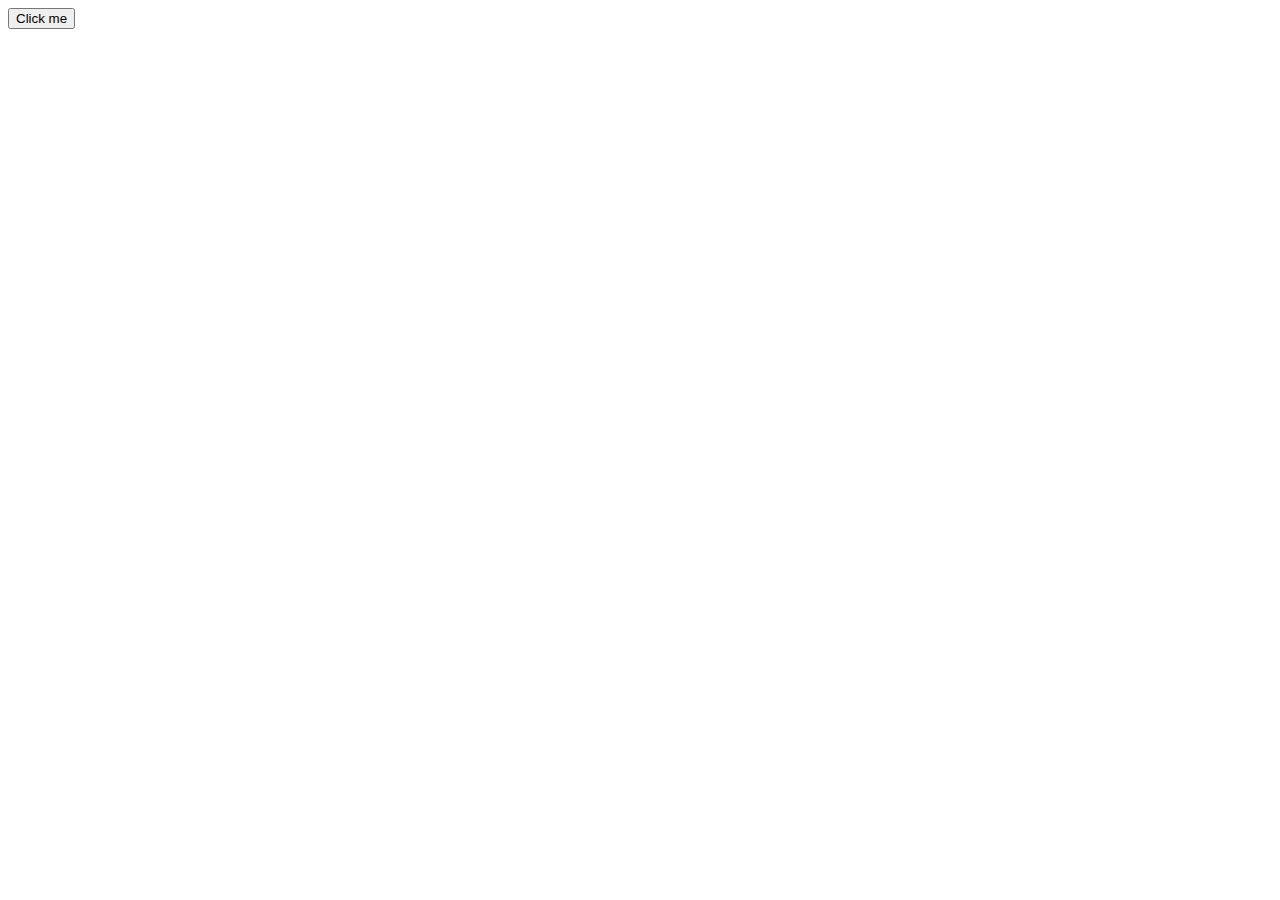
==== Background-changer/index.html @ 992fcefd "added basic  html" ====
<!DOCTYPE html>
<html lang="en">
<head>
    <meta charset="UTF-8">
    <meta name="viewport" content="width=device-width, initial-scale=1.0">
    <title>Background Changer</title>
</head>
<body>
    <input type="button" value="Click me">
    <p></p>
</body>
</html>
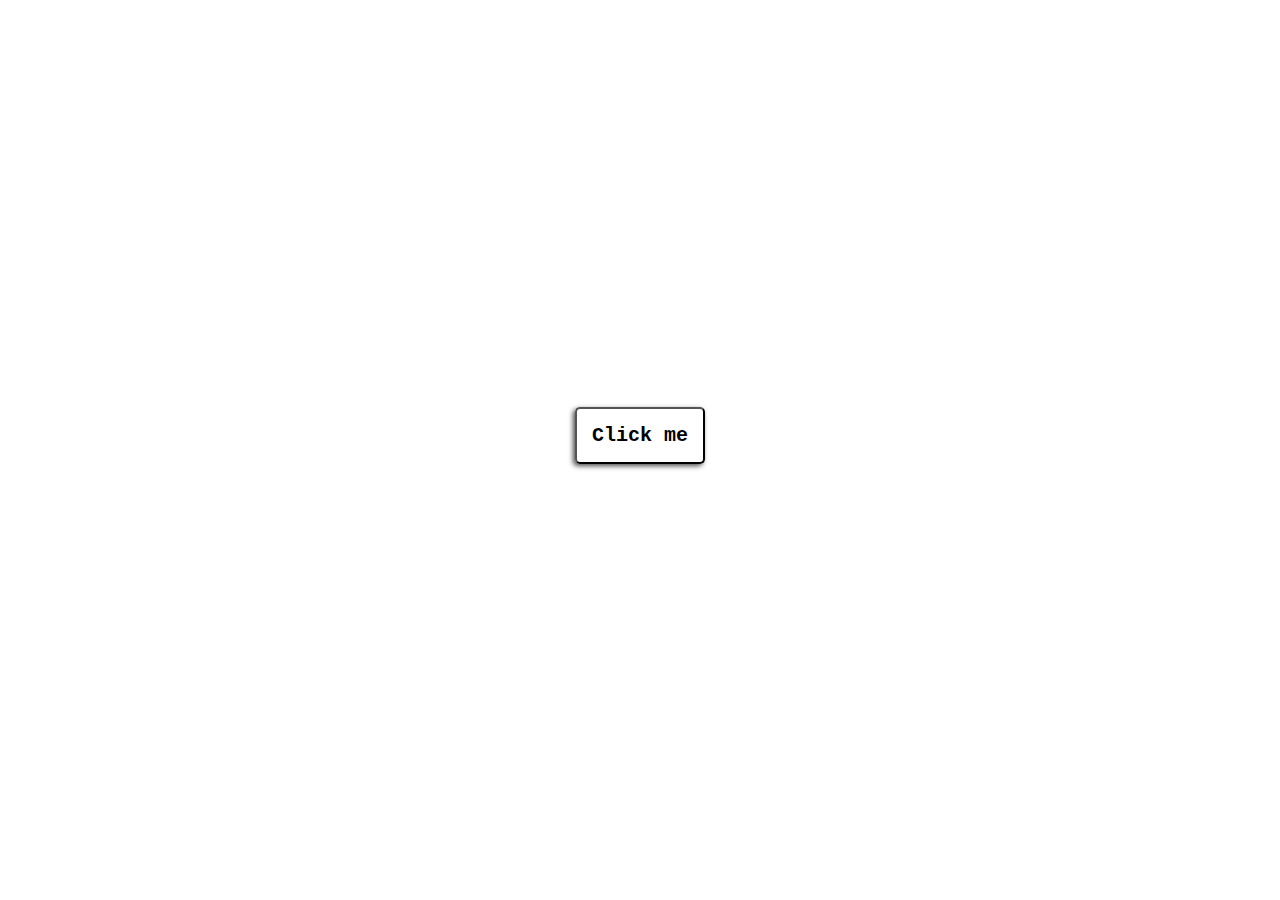
==== commit 14927c3e: "onclick event listener to button" ====
--- a/Background-changer/index.html
+++ b/Background-changer/index.html
@@ -4,9 +4,11 @@
     <meta charset="UTF-8">
     <meta name="viewport" content="width=device-width, initial-scale=1.0">
     <title>Background Changer</title>
+    <link rel="stylesheet" href="style.css">
 </head>
 <body>
-    <input type="button" value="Click me">
+    <input type="button" value="Click me" onclick="changeColor()">
     <p></p>
+    <script src="script.js"></script>
 </body>
 </html>--- a/Background-changer/style.css
+++ b/Background-changer/style.css
@@ -0,0 +1,28 @@
+*{
+    box-sizing: border-box;
+    padding: 0;
+    margin: 0;
+    font-family: 'Courier New', Courier, monospace;
+    font-size: 20px;
+    font-weight: 600;
+    color: black;
+}
+
+body{
+    width: 100vw;
+    height: 100vh;
+    display: flex;
+    flex-direction: column;
+    justify-content: center;
+    align-items:center;
+}
+
+input[type="button"]{
+    padding: 15px;
+    margin-bottom: 30px;
+    border-radius: 5px;
+    box-shadow: -2px 2px 5px rgba(0,0,0,0.7);
+    background: transparent;
+    text-align: center;
+    cursor: pointer;
+}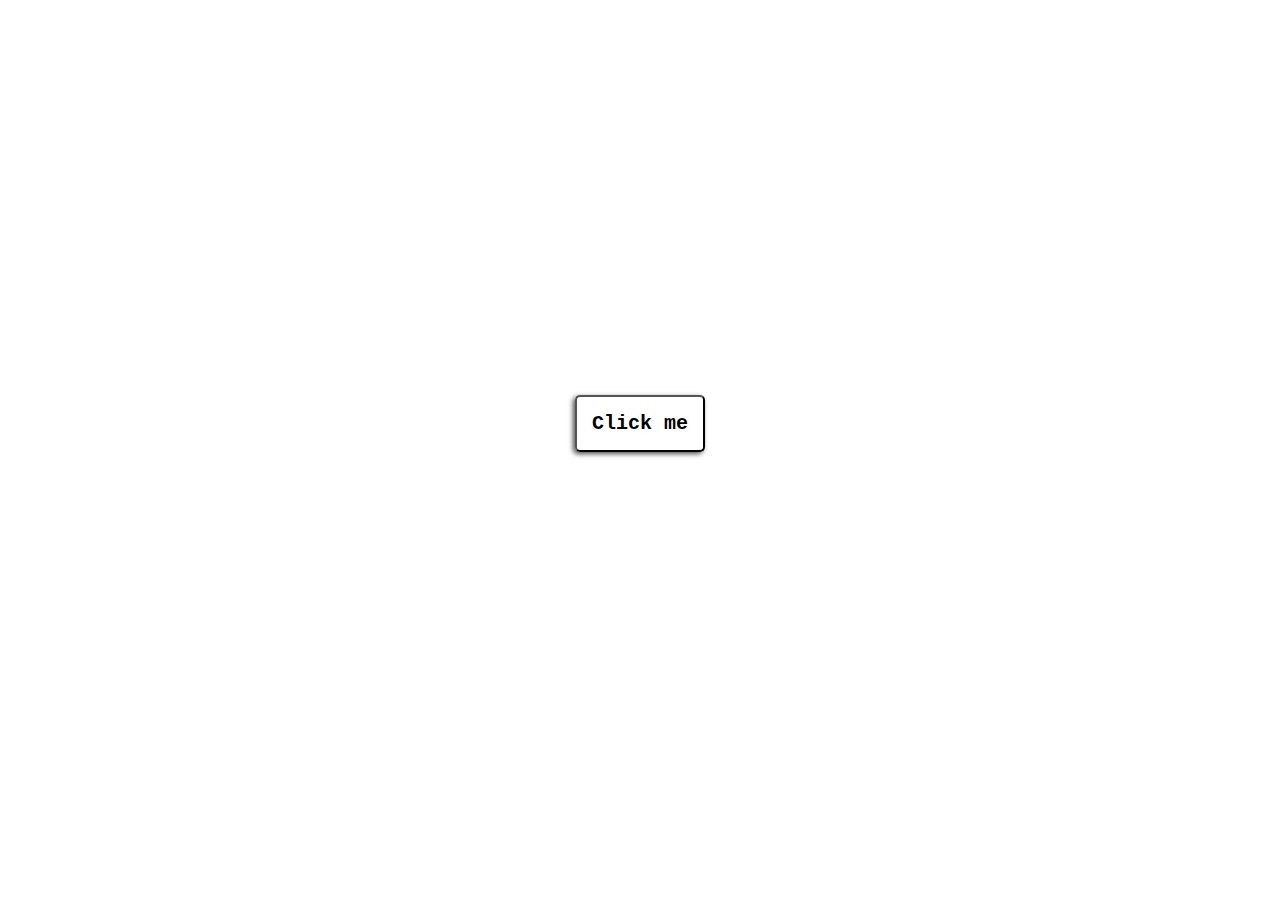
==== commit 2ba7b2d2: "added invisible backspace to p element" ====
--- a/Background-changer/index.html
+++ b/Background-changer/index.html
@@ -8,7 +8,7 @@
 </head>
 <body>
     <input type="button" value="Click me" onclick="changeColor()">
-    <p></p>
+    <p>&nbsp;</p>
     <script src="script.js"></script>
 </body>
 </html>